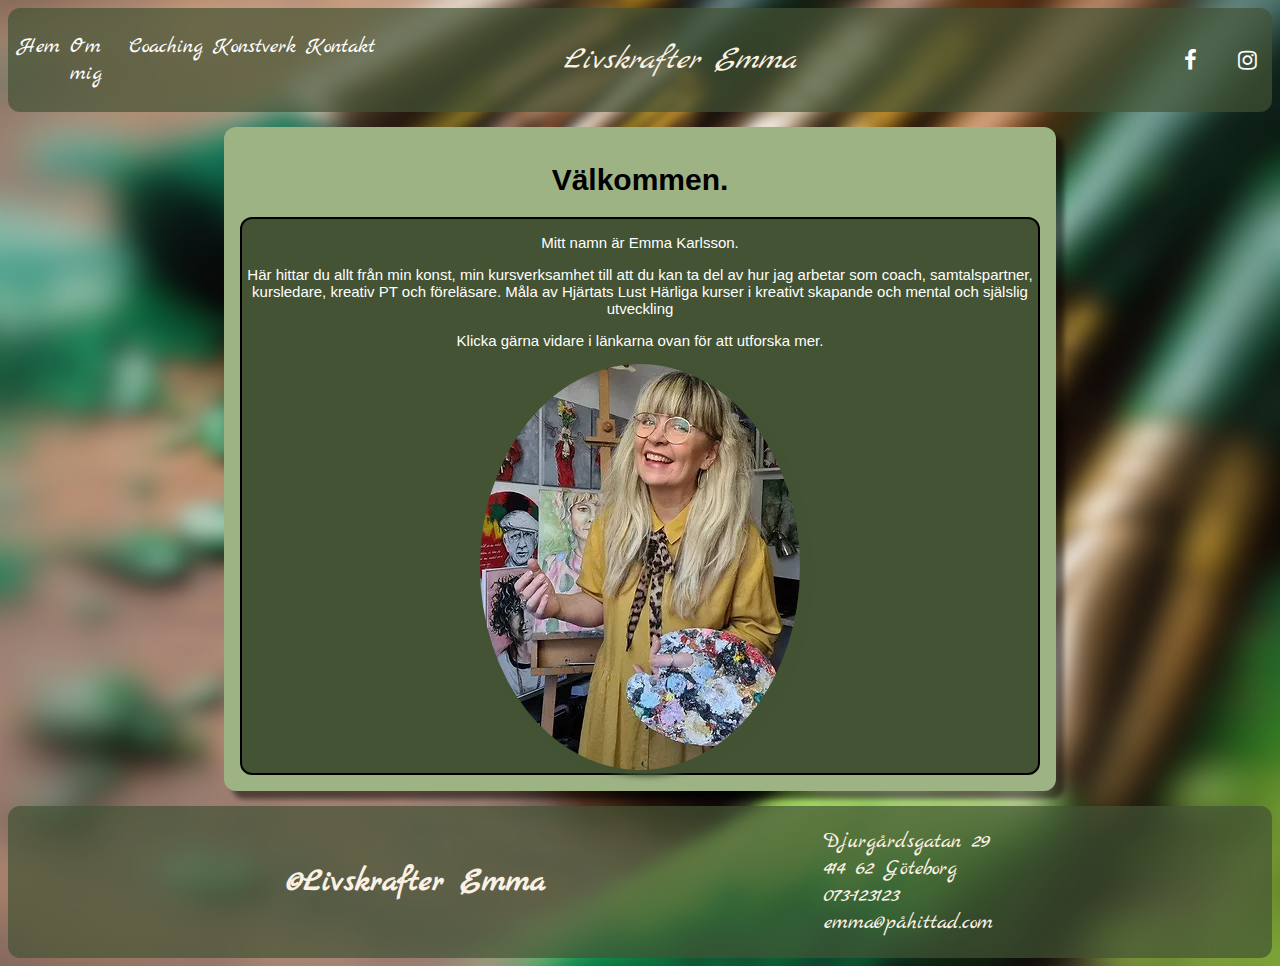
==== Livskrafter/index.html @ e9eb8cb1 "Track all files." ====
<!DOCTYPE html>
<html lang="en">

<head>
    <meta charset="UTF-8">
    <meta name="viewport" content="width=device-width, initial-scale=1.0">
    <meta name="description" content="Sida för konst och coaching och mycket där emellan.">
    <title>Livskrafter</title>
    <link rel="stylesheet" href="index.css">
    <link rel="stylesheet" href="https://cdnjs.cloudflare.com/ajax/libs/font-awesome/4.7.0/css/font-awesome.min.css">

<body>
    <header>
        <nav class="navbar">
            <ul class="nav-links-list">
                <li class="nav-link"><a href="index.html">Hem</a></li>
                <li class="nav-link"><a href="about.html">Om mig</a></li>
                <li class="nav-link"><a href="coaching.html">Coaching</a></li>
                <li class="nav-link"><a href="konstverk.html">Konstverk</a></li>
                <li class="nav-link"><a href="contact.html">Kontakt</a></li>
            </ul>
            <p class="loggnamn">Livskrafter Emma</p>
            <div>
                <a href="https://www.facebook.com/emma.karlsson.livskrafter" target="_blank" class="fa fa-facebook"></a>
                <a href="https://www.instagram.com/livskrafter/" target="_blank" class="fa fa-instagram"></a>
            </div>
        </nav>
    </header>
    <main class="framsida">
        <h1>Välkommen.</h1>
        <div class="front-index">
            <p>Mitt namn är Emma Karlsson.</p>
            <p> Här hittar du allt från min konst, min kursverksamhet till att du kan ta del av hur jag arbetar
                som coach, samtalspartner, kursledare, kreativ PT och föreläsare. Måla av Hjärtats Lust Härliga
                kurser i
                kreativt skapande och mental och själslig utveckling
            </p>
            <p>Klicka gärna vidare i länkarna ovan för att utforska mer.</p>
            <img src="fram1.jpg" alt="picture of me" class="img-rund">
        </div>
    </main>
    <footer>
        <div class="footer-main">
            <h2 id="copyright">&copy;Livskrafter Emma</h2>
            <ul class="contact-list">
                <li class="contact">Djurgårdsgatan 29</li>
                <li class="contact">414 62 Göteborg</li>
                <li class="contact">073-123123</li>
                <li class="contact">emma@påhittad.com</li>
            </ul>
        </div>
    </footer>
</body>

</html>
---- Livskrafter/index.css ----
body {
    font-family: 'Gill Sans', 'Gill Sans MT', Calibri, 'Trebuchet MS', sans-serif;
    font-size: 25px;
    color: antiquewhite;
    background-image: url(backgroundimg2.jpg);
    background-size: cover;
    background-attachment: fixed;
    background-position: center;
    background-attachment: scroll;
}

@font-face {
    font-family: MarckScript;
    src: url(MarckScript-Regular.ttf);
}

.navbar {
    display: flex;
    background-color: rgba(67, 83, 52, 0.7);
    color: #FAF1E4;
    margin: 0;
    width: 100%;
    border-radius: 12px;
    justify-content: space-between;
    align-items: center;
    align-content: center;
    flex: 1;
    font-family: MarckScript, 'Gill Sans', 'Gill Sans MT', Calibri, 'Trebuchet MS', sans-serif;
    font-size: 22px;
    margin-bottom: 15px;

}

.loggnamn {
    font-style: italic;
    font-size: 2rem;
    height: auto;
    width: 33%;
}

.nav-links-list {
    display: flex;
    width: 29%;
}

.nav-link {
    list-style-type: none;
    flex-grow: 1;
    margin-left: 10px;
}

.fa {
    padding: 15px;
}

a:hover {
    transform: rotate(-0.01turn);
    transition-duration: 0.5s;
    color: red;
}

a {
    color: white;
    text-decoration: none;
}

.framsida {
    text-align: center;
    background-color: #9EB384;
    color: black;
    border-radius: 12px;
    padding: 16px;
    max-width: 800px;
    box-shadow: 8px 8px 5px rgba(0, 0, 0, 0.5);
    margin: 0 auto;
    font-size: 15px;
}

.front-index {
    border: 2px solid black;
    border-radius: 12px;
    color: white;
    background-color: #435334;
}

.capsule {
    border: 3px solid black;
    margin-bottom: 8px;
    border-radius: 12px;
    background-color: rgba(67, 83, 52, 0.7);
    color: white;
}

.capsule-coach {
    border: 3px solid black;
    margin-bottom: 8px;
    border-radius: 12px;
    background-color: rgba(67, 83, 52, 0.7);
    color: white;
    display: flex;
    align-items: center;
}

.pic-cap {
    border-radius: 12px;
}

.text-bold {
    font-weight: bold;
    list-style-type: none;
}

.ledord {
    font-style: italic;
    text-decoration: underline;
}

.footer-main {
    display: flex;
    bottom: 0;
    max-width: 100vw;
    background-color: rgba(67, 83, 52, 0.7);
    color: #FAF1E4;
    margin: 0;
    margin-top: 15px;
    justify-content: space-evenly;
    align-items: center;
    font-family: MarckScript, 'Gill Sans', 'Gill Sans MT', Calibri, 'Trebuchet MS', sans-serif;
    font-size: 22px;
    border-radius: 12px;
}

#contact-main {
    display: flex;
    flex-direction: column;
    align-items: center;
}

.input-wrapper {
    display: flex;
    flex-direction: column;
    align-items: flex-start;
}

input[type=text],
select,
textarea,
input[type=submit] {
    padding: 12px;
    border: 1px solid;
    border-radius: 12px;
    box-sizing: border-box;
    margin-top: 6px;
    margin-bottom: 16px;
    resize: vertical;
}

button {
    border-radius: 12px;
    font-family: MarckScript, 'Gill Sans', 'Gill Sans MT', Calibri, 'Trebuchet MS', sans-serif;
    font-size: 24px;
    background-color: #435334;
    color: white;
}

button:hover {
    transition: 0.4s;
    color: red;
}

hr.solid {
    border-top: 3px solid darkgreen;
    width: 100%;
    padding: 0;
}

#before-Shop {
    font-family: MarckScript, 'Gill Sans', 'Gill Sans MT', Calibri, 'Trebuchet MS', sans-serif;
    font-weight: 500;
}

ul {
    padding: 0;
    list-style-type: none;
}

.img-rund {
    border-radius: 50%;
    box-shadow: 6px 6px 6px #435334;
}

#gallery {
    display: flex;
    flex-wrap: wrap;
    justify-content: space-evenly;
    row-gap: 25px;
}

.show-none {
    display: none;
}

.gallery-pic {
    max-width: 120px;
    max-height: 100px;
}

.gallery-pic:hover {
    transform: scale(3);
    transition-duration: 0.8s;
}

#button-webshop {
    background-color: #435334;
    border-radius: 12px;
    padding: 5px 12px;
    font-family: MarckScript, 'Gill Sans', 'Gill Sans MT', Calibri, 'Trebuchet MS', sans-serif;
    font-size: 20px;
}

/* All content fungerar som den ska på alla skärmar, många saker man lärde sig och ser att jag började i fel ände. */

@media only screen and (max-width: 768px) {
    .footer-main {
        flex-direction: column;
    }

    img {
        max-width: 280px;
    }

    #gallery {
        flex-direction: column;
    }

    .nav-links-list {
        flex-direction: column;
        align-content: space-evenly;
    }

    .navbar {
        flex-direction: column;
        align-content: space-evenly;
    }

    body {
        display: flex;
        flex-direction: column;
    }

    .img-rund {
        width: 350px;
        height: 300px;
    }

    .capsule-coach {
        flex-direction: column;
    }
}

@media only screen and (min-width: 768px) {
    .pic-cap {
        width: 250px;
    }
}
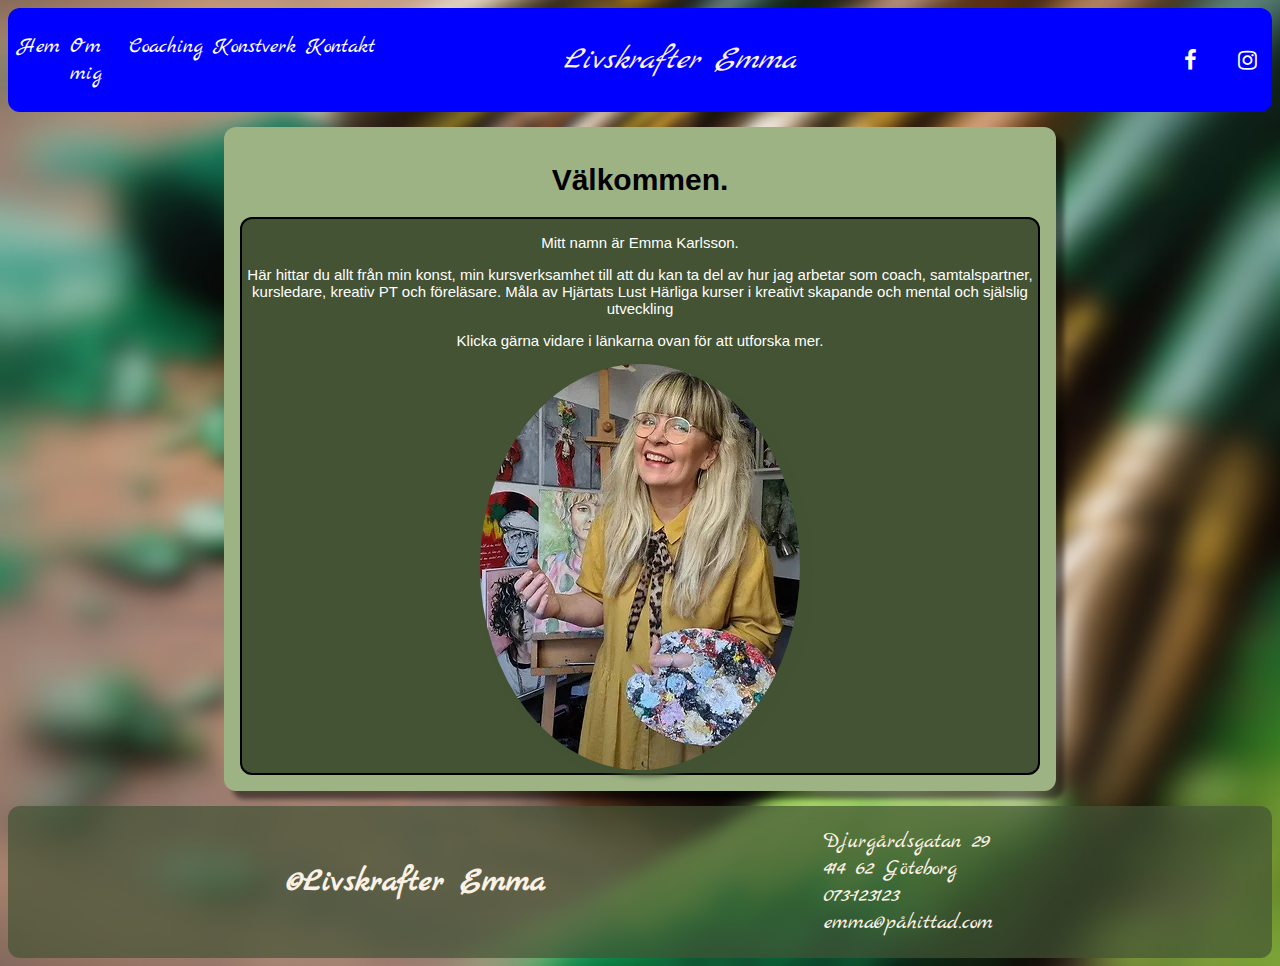
==== commit 3c88512c: "Removed color navbar" ====
--- a/Livskrafter/index.html
+++ b/Livskrafter/index.html
@@ -8,6 +8,7 @@
     <title>Livskrafter</title>
     <link rel="stylesheet" href="index.css">
     <link rel="stylesheet" href="https://cdnjs.cloudflare.com/ajax/libs/font-awesome/4.7.0/css/font-awesome.min.css">
+</head>
 
 <body>
     <header>
--- a/Livskrafter/index.css
+++ b/Livskrafter/index.css
@@ -16,7 +16,7 @@
 
 .navbar {
     display: flex;
-    background-color: rgba(67, 83, 52, 0.7);
+    background-color: blue;
     color: #FAF1E4;
     margin: 0;
     width: 100%;
